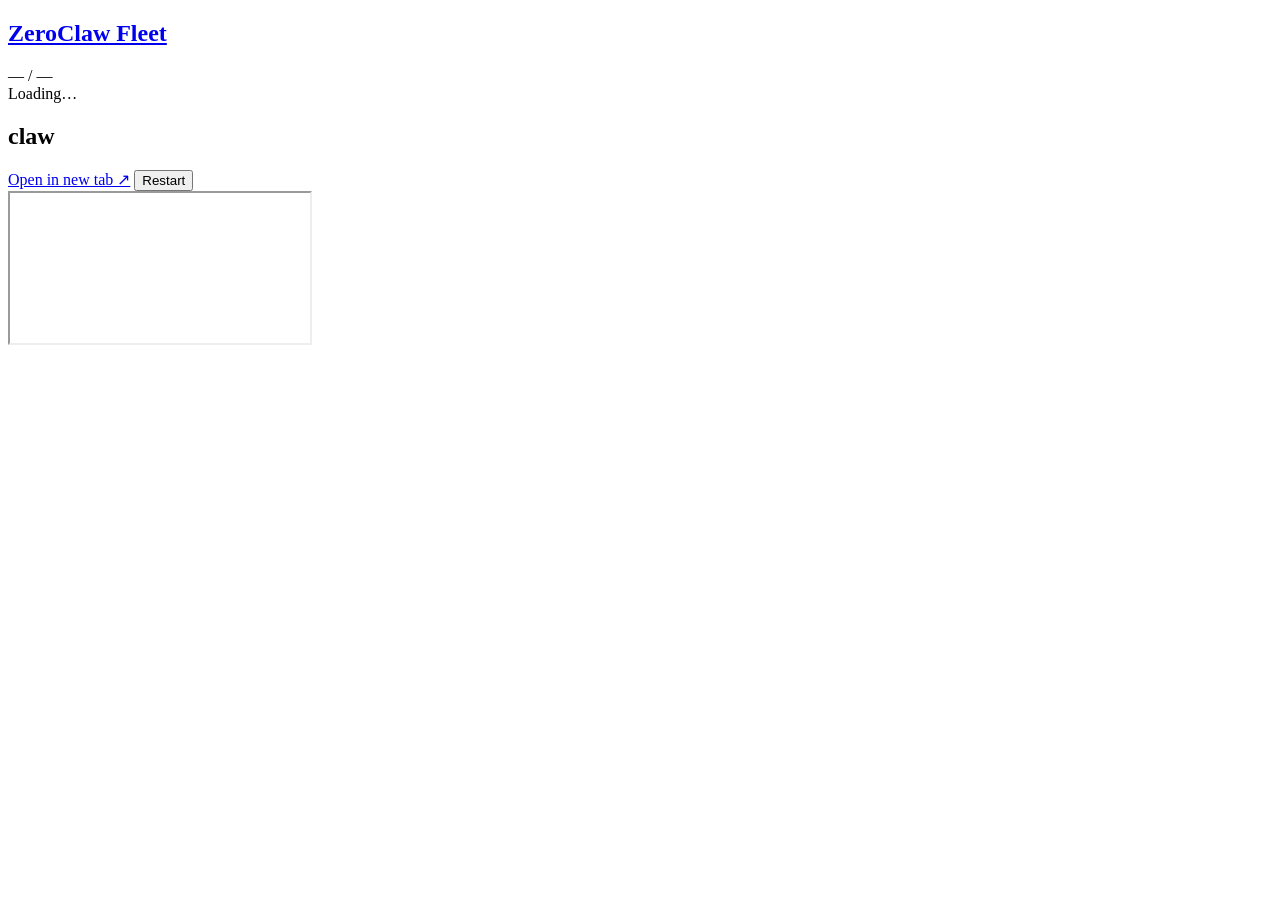
==== web/claw.html @ f387c440 "feat(web): minimal embedded SPA — fleet dashboard + iframe wrapper web/: vanilla HTML/CSS/JS, zero b" ====
<!DOCTYPE html>
<html lang="en">
<head>
<meta charset="utf-8">
<meta name="viewport" content="width=device-width, initial-scale=1">
<title>ZeroClaw Fleet — claw</title>
<link rel="stylesheet" href="/static/app.css">
</head>
<body>
<div class="layout">
  <aside class="sidebar">
    <div class="sidebar-header">
      <h1><a href="/" class="home">ZeroClaw Fleet</a></h1>
      <div id="fleet-cost" class="fleet-cost">— / —</div>
    </div>
    <nav id="claw-list" class="claw-list">
      <div class="empty">Loading…</div>
    </nav>
  </aside>
  <main class="main main-iframe">
    <header class="topbar">
      <h2 id="page-title">claw</h2>
      <div class="actions">
        <a id="open-new-tab" href="#" target="_blank" rel="noopener">Open in new tab ↗</a>
        <button id="restart" type="button">Restart</button>
      </div>
    </header>
    <iframe id="claw-iframe" class="claw-iframe" src="" title="claw dashboard"></iframe>
  </main>
</div>
<script src="/static/app.js"></script>
</body>
</html>
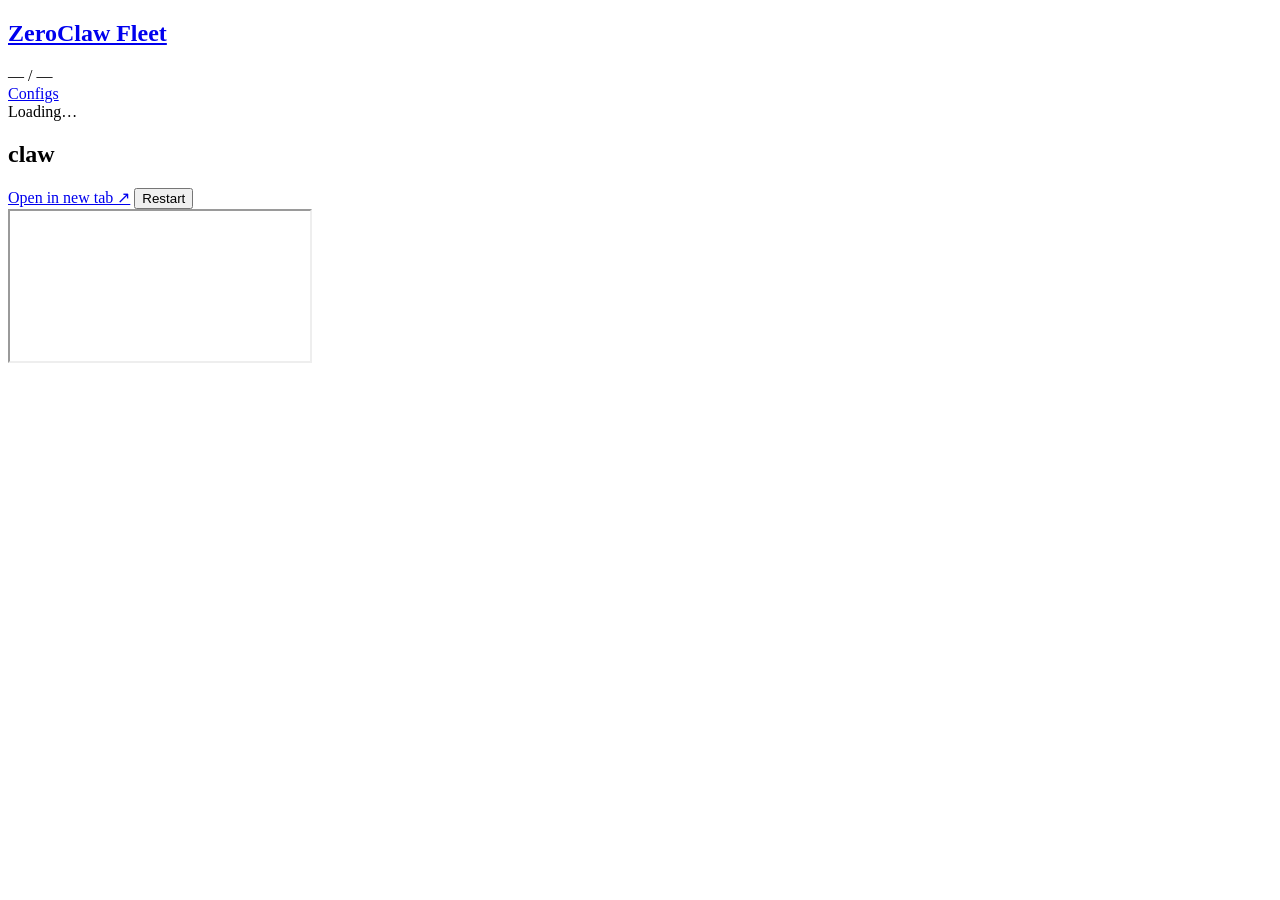
==== commit bd180683: "feat(ui): read-only configs viewer GET /api/configs lists every manifest file (base.toml, fleet.yaml" ====
--- a/web/claw.html
+++ b/web/claw.html
@@ -12,6 +12,7 @@
     <div class="sidebar-header">
       <h1><a href="/" class="home">ZeroClaw Fleet</a></h1>
       <div id="fleet-cost" class="fleet-cost">— / —</div>
+      <div class="sub"><a href="/configs">Configs</a></div>
     </div>
     <nav id="claw-list" class="claw-list">
       <div class="empty">Loading…</div>
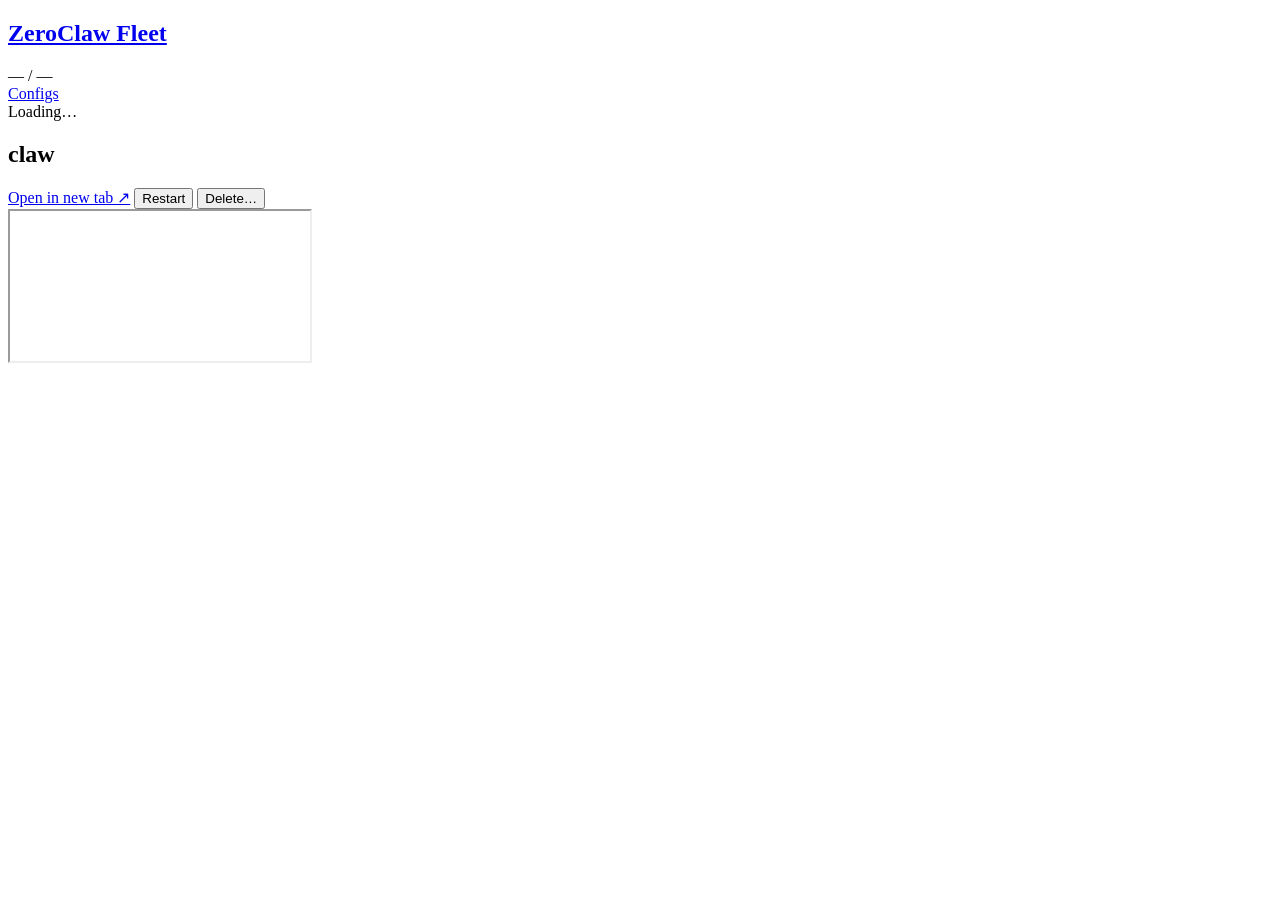
==== commit 5a241340: "feat(ui,api): delete-tenant flow with typed-name confirmation Backend: - provision::deprovision() re" ====
--- a/web/claw.html
+++ b/web/claw.html
@@ -24,9 +24,54 @@
       <div class="actions">
         <a id="open-new-tab" href="#" target="_blank" rel="noopener">Open in new tab ↗</a>
         <button id="restart" type="button">Restart</button>
+        <button id="delete" type="button" class="danger">Delete…</button>
       </div>
     </header>
     <iframe id="claw-iframe" class="claw-iframe" src="" title="claw dashboard"></iframe>
+
+    <dialog id="delete-modal" class="modal">
+      <form id="delete-form" method="dialog">
+        <h3>Delete <span id="delete-name"></span>?</h3>
+        <p class="warn">
+          This is <strong>destructive</strong>. The following will be removed:
+        </p>
+        <ul class="warn-list">
+          <li>Docker container <code id="delete-container"></code></li>
+          <li>Docker volume <code id="delete-volume"></code> — memory db + sessions <strong>lost</strong></li>
+          <li>LiteLLM virtual key (billing record kept; budget freed)</li>
+          <li>Authentik OAuth2 provider + application <code id="delete-authentik"></code></li>
+          <li>OpenBao secrets under <code id="delete-bao"></code></li>
+        </ul>
+        <p class="warn">
+          You will get a YAML snippet to apply by hand for:
+        </p>
+        <ul class="warn-list">
+          <li>Removing the identity from <code>mcp.service.pape.house/policy.yaml</code></li>
+          <li>Removing the claw from <code>fleet.yaml</code> + deleting the overlay file</li>
+        </ul>
+        <p>
+          Type <code id="delete-typehint"></code> to confirm:
+        </p>
+        <input id="delete-confirm" type="text" autocomplete="off" autocorrect="off" autocapitalize="off" spellcheck="false">
+        <menu class="modal-actions">
+          <button type="button" id="delete-cancel">Cancel</button>
+          <button type="submit" id="delete-confirm-btn" disabled class="danger">Delete</button>
+        </menu>
+      </form>
+    </dialog>
+
+    <dialog id="delete-result" class="modal modal-wide">
+      <h3>Deletion result</h3>
+      <h4>Steps completed</h4>
+      <ul id="delete-steps" class="step-list"></ul>
+      <h4>Warnings</h4>
+      <ul id="delete-warnings" class="step-list warn-list"></ul>
+      <h4>Apply by hand</h4>
+      <pre id="delete-snippet" class="config-content"></pre>
+      <menu class="modal-actions">
+        <button type="button" id="delete-result-close">Close</button>
+      </menu>
+    </dialog>
   </main>
 </div>
 <script src="/static/app.js"></script>
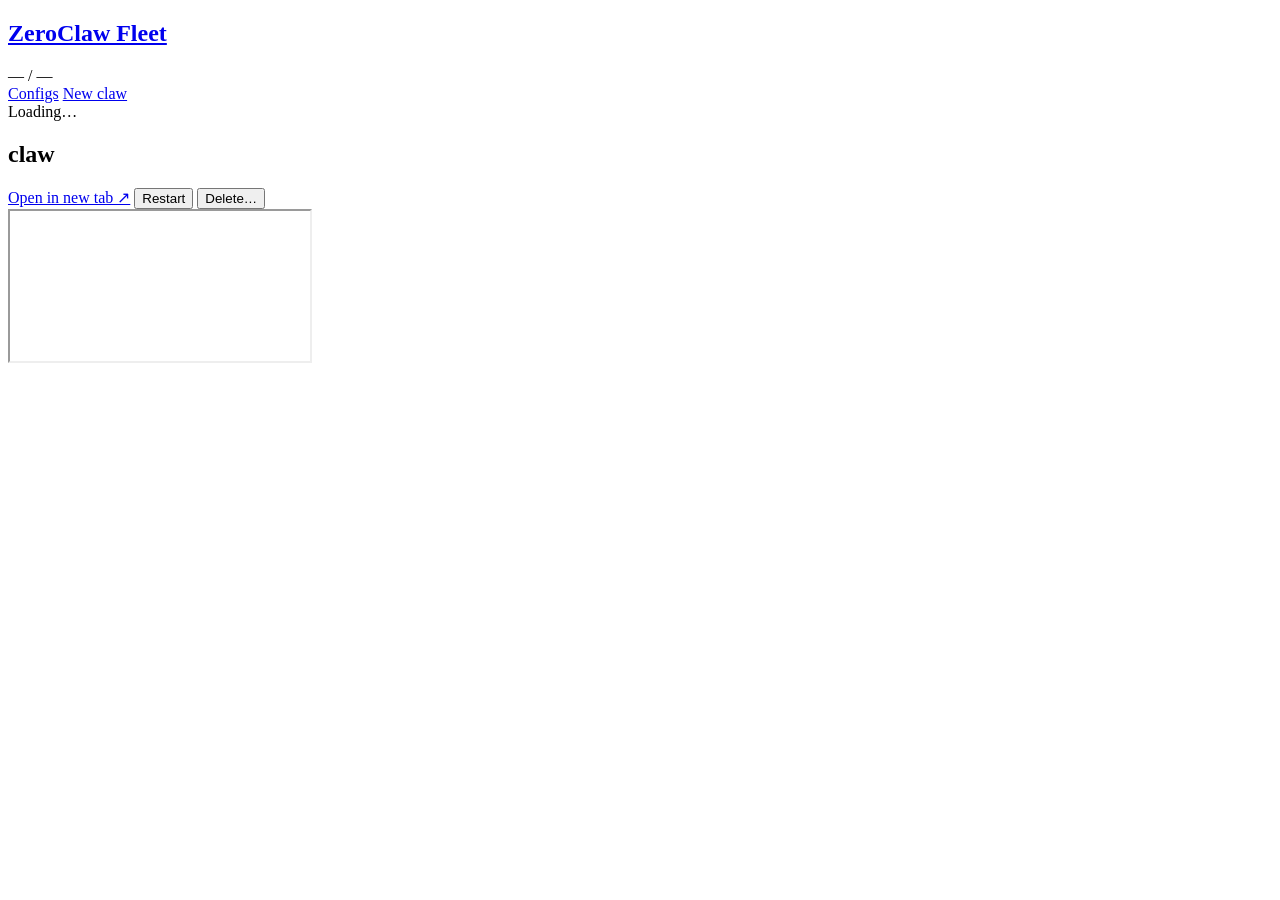
==== commit 33a0545a: "feat(ui): /tenants/new form + result modal Form fields: name (kebab regex-validated), display_name, " ====
--- a/web/claw.html
+++ b/web/claw.html
@@ -12,7 +12,10 @@
     <div class="sidebar-header">
       <h1><a href="/" class="home">ZeroClaw Fleet</a></h1>
       <div id="fleet-cost" class="fleet-cost">— / —</div>
-      <div class="sub"><a href="/configs">Configs</a></div>
+      <div class="sub">
+        <a href="/configs">Configs</a>
+        <a href="/tenants/new">New claw</a>
+      </div>
     </div>
     <nav id="claw-list" class="claw-list">
       <div class="empty">Loading…</div>
